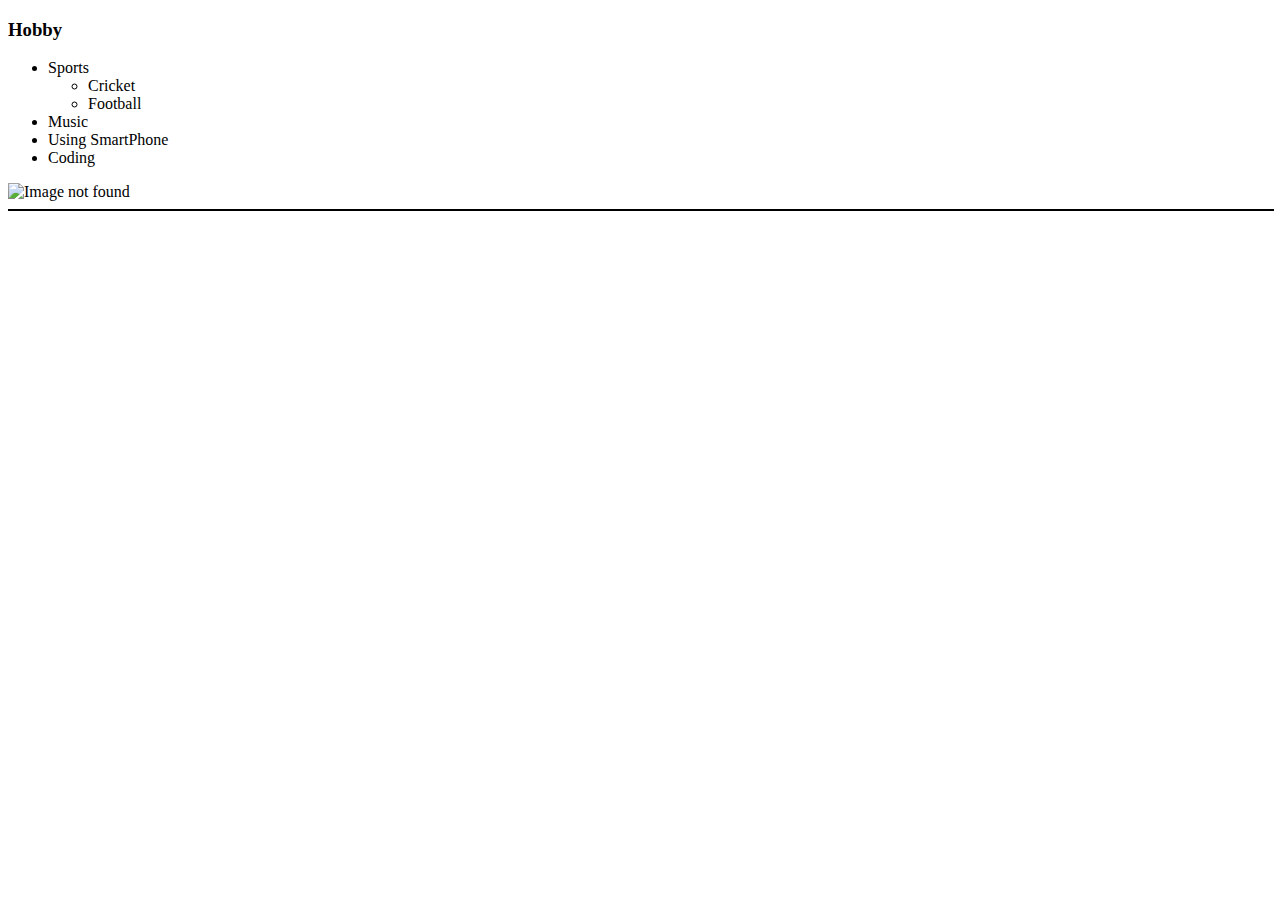
==== hobbies.html @ 00f4af42 "added initial cv website files" ====
<!DOCTYPE html>
<html lang="en" dir="ltr">

<head>
  <meta charset="utf-8">
  <title>Hobbies</title>
</head>

<body>
  <h3>Hobby</h3>
  <ul>
    <li>Sports
      <ul>
        <li>Cricket</li>
        <li>Football</li>
      </ul>
    </li>
    <li>Music</li>
    <li>Using SmartPhone</li>
    <li>Coding</li>
  </ul>
  <img src="https://c.ndtvimg.com/2022-08/b64ca418_virat-kohli-twitter_625x300_28_August_22.jpg" alt="Image not found" height="150" width="200">
  <hr size="2" color="black" noshade width="100%" align="left">
</body>

</html>
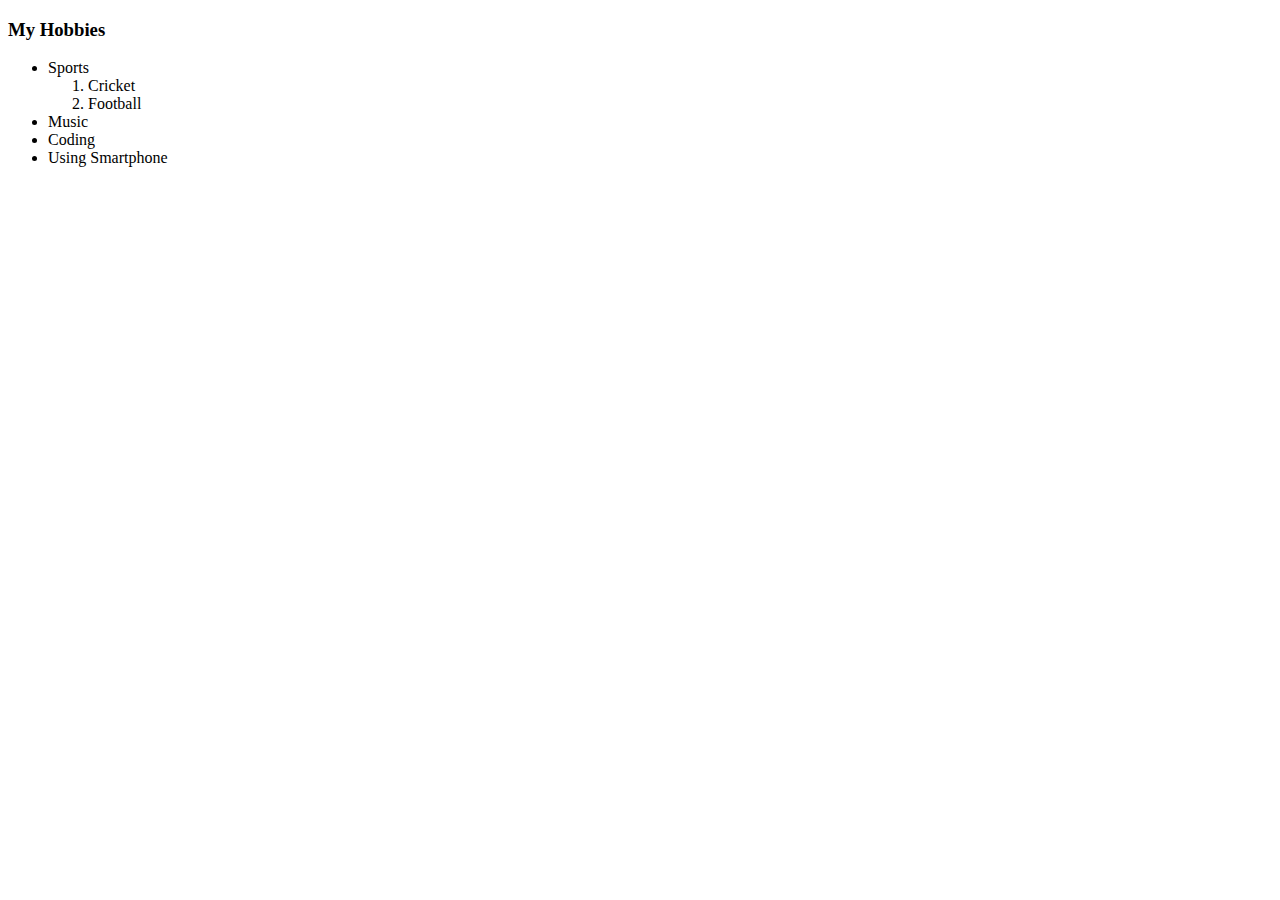
==== commit 2208a104: "added updated files" ====
--- a/hobbies.html
+++ b/hobbies.html
@@ -7,20 +7,19 @@
 </head>
 
 <body>
-  <h3>Hobby</h3>
+  <h3>My Hobbies</h3>
   <ul>
-    <li>Sports
-      <ul>
+    <li>
+      Sports<ol type="1">
         <li>Cricket</li>
         <li>Football</li>
-      </ul>
+      </ol>
     </li>
     <li>Music</li>
-    <li>Using SmartPhone</li>
     <li>Coding</li>
+    <li>Using Smartphone</li>
   </ul>
-  <img src="https://c.ndtvimg.com/2022-08/b64ca418_virat-kohli-twitter_625x300_28_August_22.jpg" alt="Image not found" height="150" width="200">
-  <hr size="2" color="black" noshade width="100%" align="left">
+
 </body>
 
 </html>
